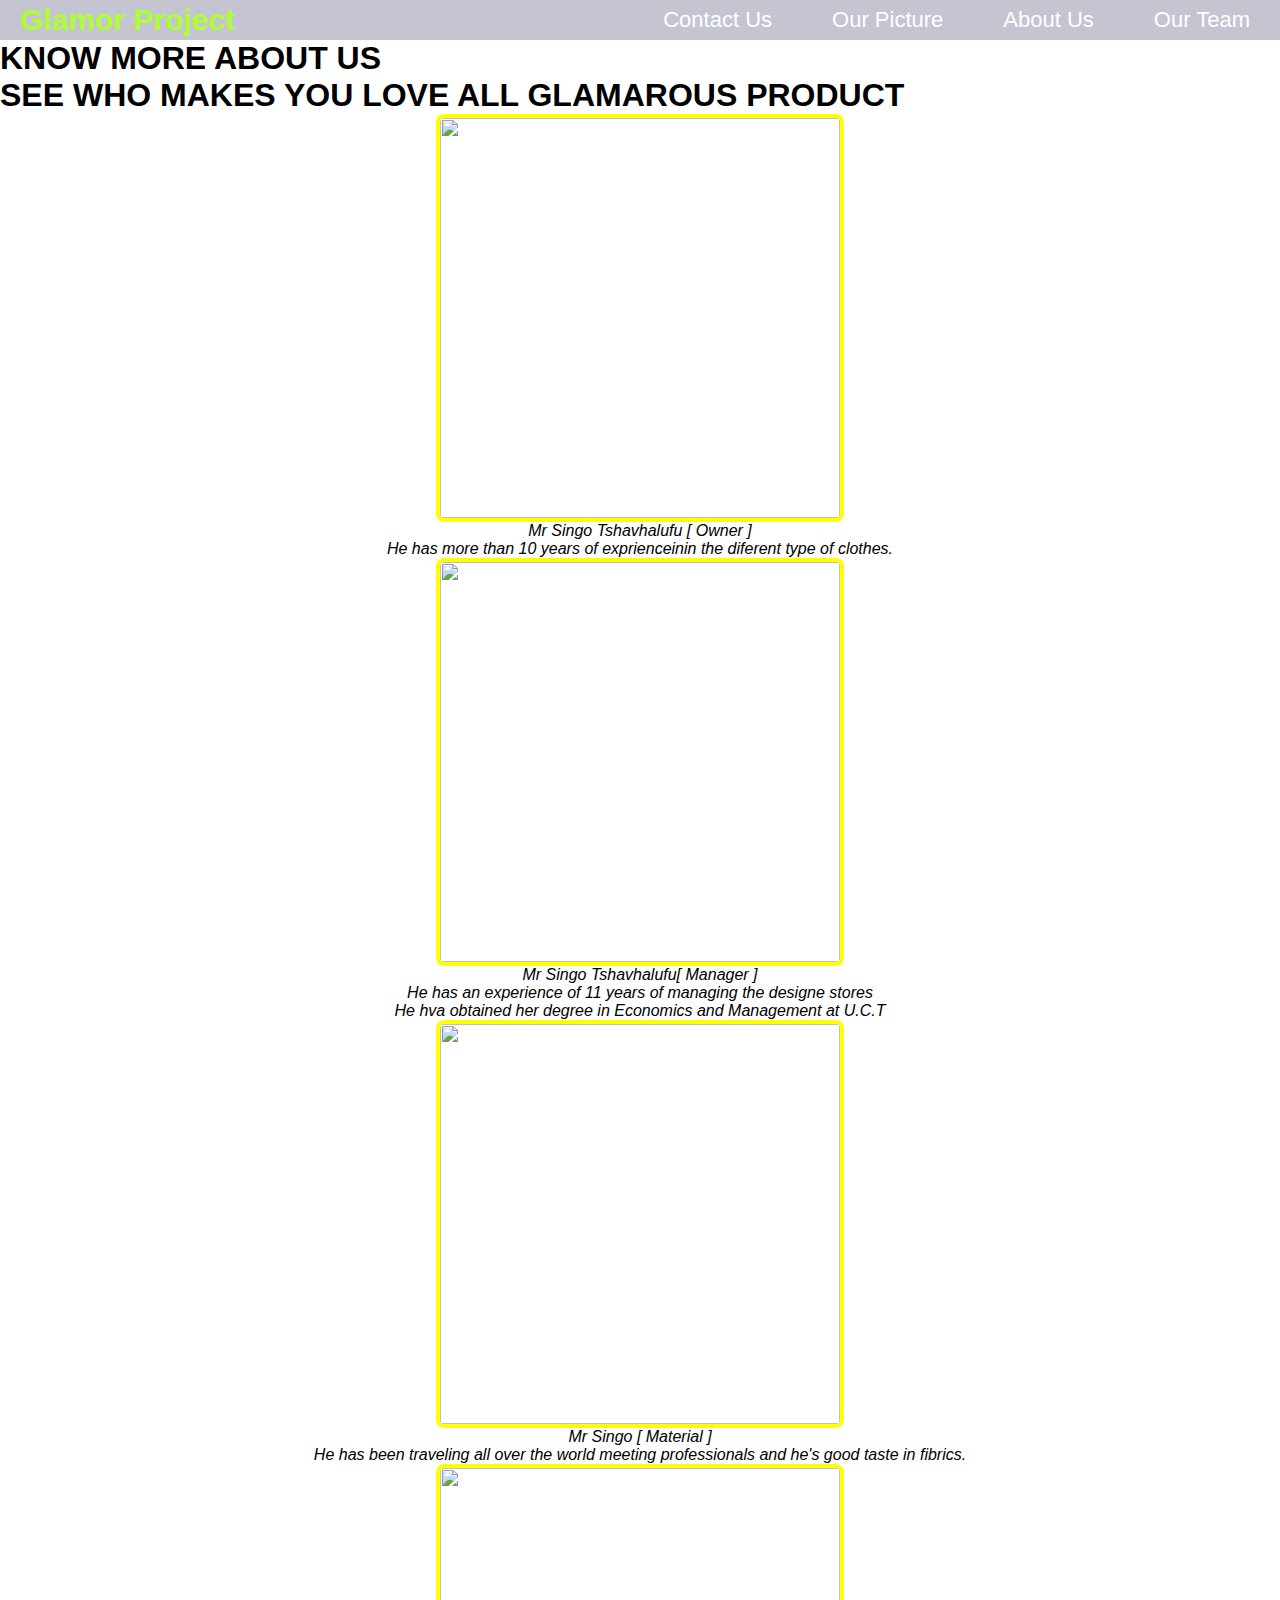
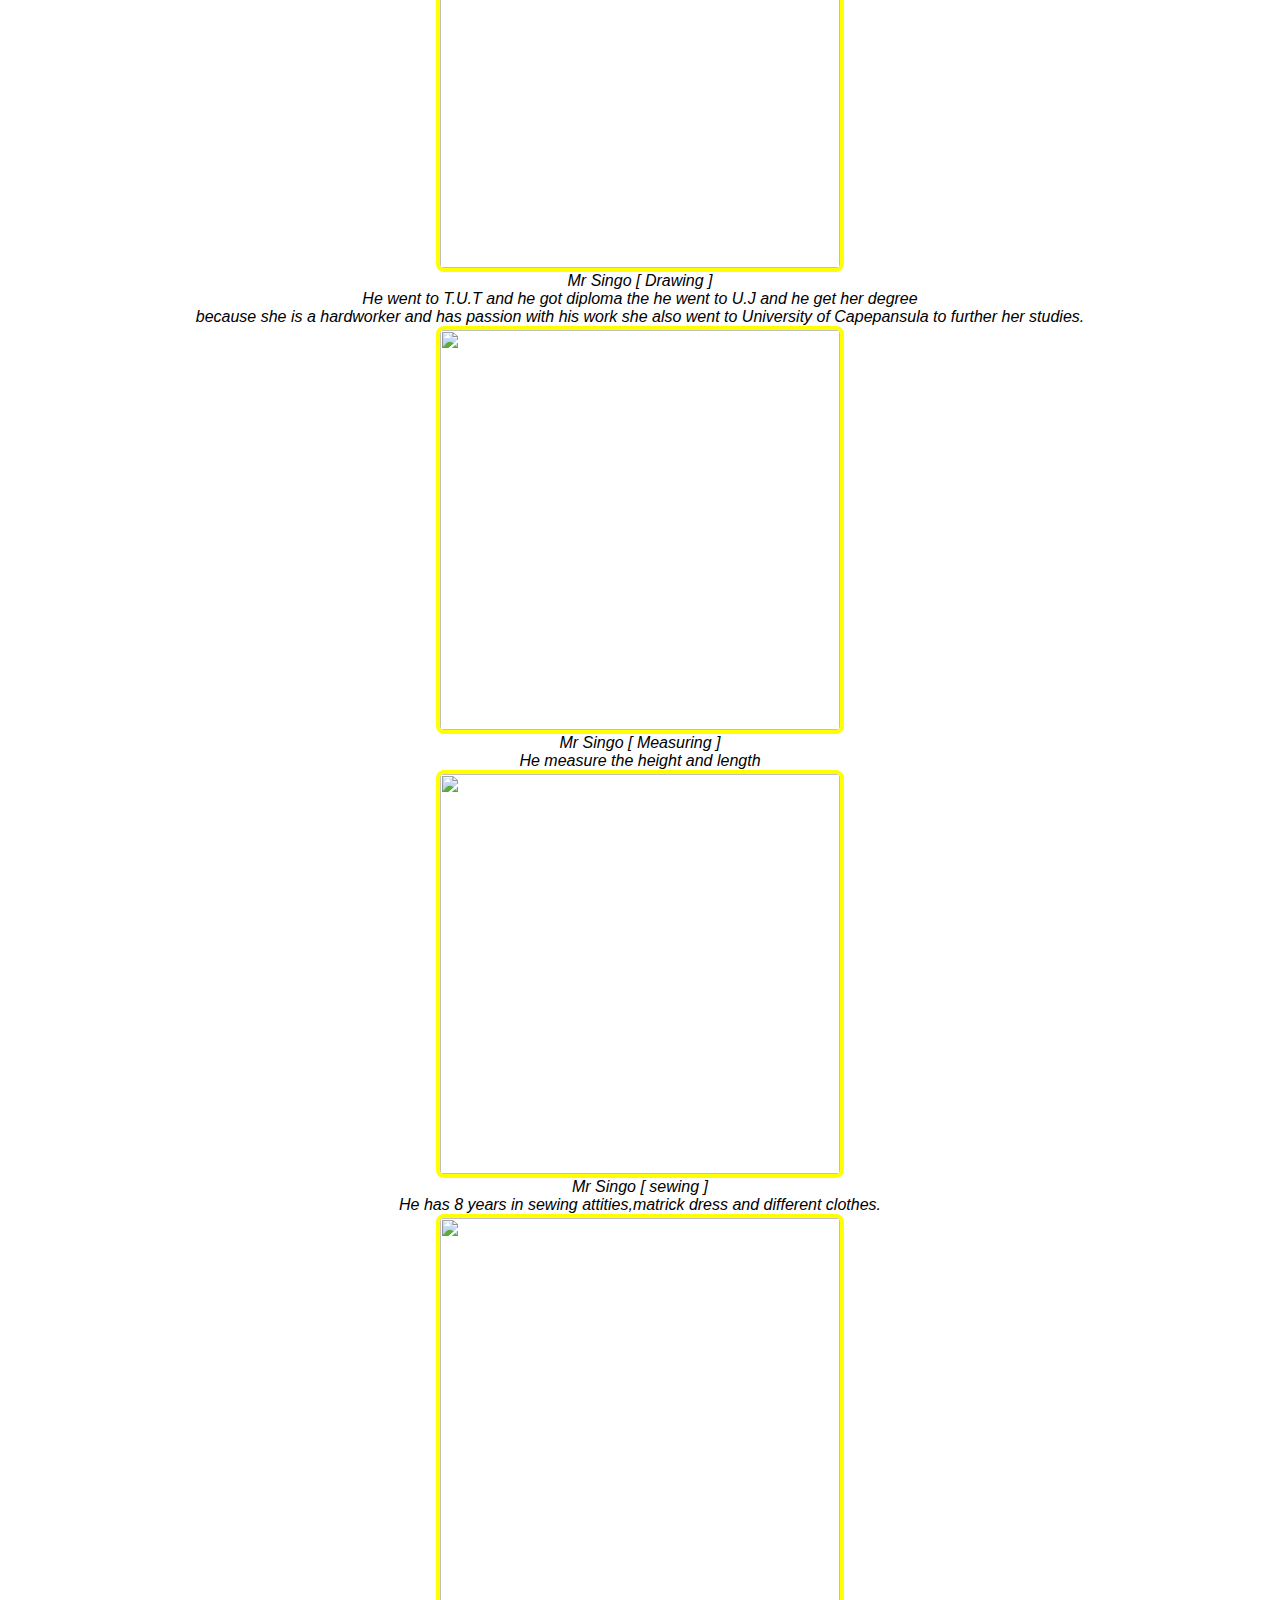
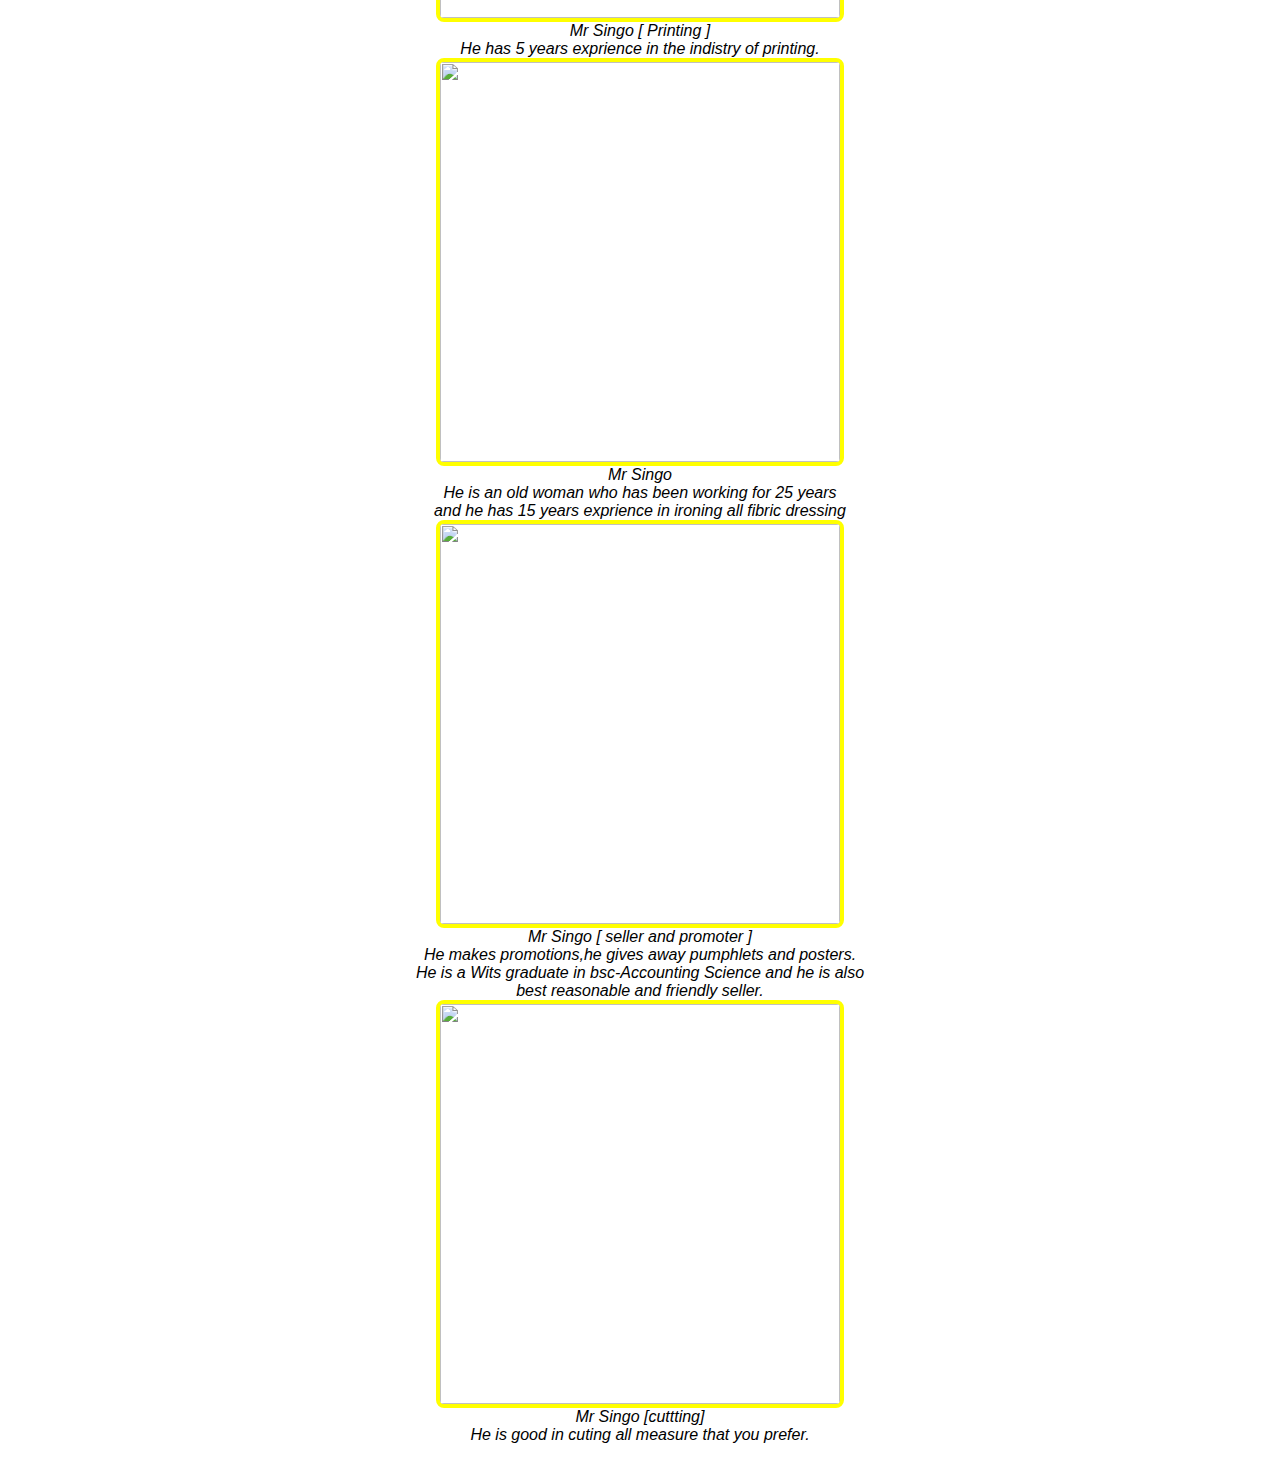
==== Glamour project/Glamour project/pages/aboutus.html @ 8fd977f9 "new features" ====
<!DOCTYPE html>
<html>
  <head>
    <title>detailaboutus</title>
    <link href="../style.css" rel="stylesheet" type="text/css" />
  </head>

  <div class="nav">
    <h2 class="logo" onclick="location.href = '../index.html'">
      Glamor Project
    </h2>
    <div class="hearder__options">
      <ul>
        <li><a href="/pages/contactdetail.html">Contact Us</a></li>
        <li><a href="/pages/ourpicture.html">Our Picture</a></li>
        <li><a href="/pages/aboutus.html">About Us</a></li>
        <li><a href="/pages/ourteam.html">Our Team</a></li>
      </ul>
    </div>
  </div>
  </div>

  <h1>KNOW MORE ABOUT US</h1>
  <h1>SEE WHO MAKES YOU LOVE ALL GLAMAROUS PRODUCT</h1>
  <body>
    <div class="product">
      <img class="m" src="singoT.JPG" width="400" height="400" />
      <p>Mr Singo Tshavhalufu [ Owner ]</p>
      <p>
        He has more than 10 years of exprienceinin the diferent type of clothes.
      </p>

      <img class="m" src="singoT.JPG" width="400" height="400" />
      <p>Mr Singo Tshavhalufu[ Manager ]</p>
      <p>He has an experience of 11 years of managing the designe stores</p>
      <p>He hva obtained her degree in Economics and Management at U.C.T</p>
      <img class="m" src="singoT.JPG" width="400" height="400" />

      <p>Mr Singo [ Material ]</p>
      <p>
        He has been traveling all over the world meeting professionals and he's
        good taste in fibrics.
      </p>

      <img class="m" src="singoT.JPG" width="400" height="400" />

      <p>Mr Singo [ Drawing ]</p>
      <p>
        He went to T.U.T and he got diploma the he went to U.J and he get her
        degree
      </p>
      <p>
        because she is a hardworker and has passion with his work she also went
        to University of Capepansula to further her studies.
      </p>

      <img class="m" src="singoT.JPG" width="400" height="400" />

      <p>Mr Singo [ Measuring ]</p>
      <p>He measure the height and length</p>

      <img class="m" src="singoT.JPG" width="400" height="400" />

      <p>Mr Singo [ sewing ]</p>
      <p>
        He has 8 years in sewing attities,matrick dress and different clothes.
      </p>

      <img class="m" src="singoT.JPG" width="400" height="400" />

      <p>Mr Singo [ Printing ]</p>
      <p>He has 5 years exprience in the indistry of printing.</p>

      <img class="m" src="singoT.JPG" width="400" height="400" />

      <p>Mr Singo</p>
      <p>He is an old woman who has been working for 25 years</p>
      <p>and he has 15 years exprience in ironing all fibric dressing</p>

      <img class="m" src="singoT.JPG" width="400" height="400" />

      <p>Mr Singo [ seller and promoter ]</p>
      <p>He makes promotions,he gives away pumphlets and posters.</p>
      <p>He is a Wits graduate in bsc-Accounting Science and he is also</p>
      <p>best reasonable and friendly seller.</p>

      <img class="m" src="singoT.JPG" width="400" height="400" />

      <p>Mr Singo [cuttting]</p>
      <p>He is good in cuting all measure that you prefer.</p>
    </div>
  </body>
</html>
---- Glamour project/Glamour project/style.css ----
* {
  margin: 0;
  padding: 0;
}
body {
  font-family: "Verdana", sans-serif;
  background: linear-gradient(to top, rgb(0, 0, 0.5, 0.8), rgb(0, 0, 0.5, 0.8));
  background-image: url(images/glamorLogo.png);
  opacity: 1;
  background-size: cover;
  background-repeat: no-repeat;
}

.nav {
  display: flex;
  align-items: center;
  height: 40px;
  background-color: rgb(140, 140, 163, 0.5);
}
.logo {
  color: greenyellow;
  padding: 10px;
  padding-left: 20px;
  font-size: 30px;
  font-family: Arial;
}
.hearder__options {
  position: absolute;
  float: left;
  right: 0;
  justify-content: flex-end;
  align-content: space-between;
}
ul {
  list-style-type: none;
  float: left;
  display: flex;
  justify-content: center;
  align-items: center;
  margin: 0;
  padding: 0;
  text-align: center;
}
ul li {
  display: inline;
  margin-left: 30px;
  margin-right: 30px;
}
ul li a {
  text-decoration: none;
  color: white;
  font-size: 22px;
  font-family: sans-serif;
}
ul li a:hover {
  color: yellow;
}

.welcome__page {
  display: flex;
  margin-top: 10px;
  justify-content: space-evenly;
  height: 550px;
}
.company__intro {
  background-color: blue;
}
.sign__register {
  background-color: pink;
  position: relative;
  width: 320px;
  float: left;
}

.heading__titles {
  padding-top: 25px;
  align-items: center;
  display: flex;
  flex-direction: column;
  justify-content: center;
}

.branches__location {
  position: relative;
  align-items: center;
  display: flex;
  flex-direction: column;
  justify-items: center;
  justify-content: space-evenly;
  padding-bottom: 25px;
}

.company__motivation {
  padding-top: 65px;
  padding-bottom: 65px;
}

/* h1 {
  color: pink;
  text-align: center;
} */
/* h2 {
  color: yellow;
  font-style: italic;
  text-align: center;
} */
/* h3 {
  color: blue;
  text-align: center;
  font-size: bold;
}
h4 {
  color: red;
  text-align: center;
  font-size: bold;
}
h5 {
  color: green;
  text-align: center;
} */

img {
  border: 4px solid yellow;
  border-radius: 8px;
}
.product {
  display: block;
  margin-left: auto;
  margin-right: auto;
  text-align: center;
  margin-bottom: 0.5cm;
}
p {
  font-style: italic;
  text-align: center;
}
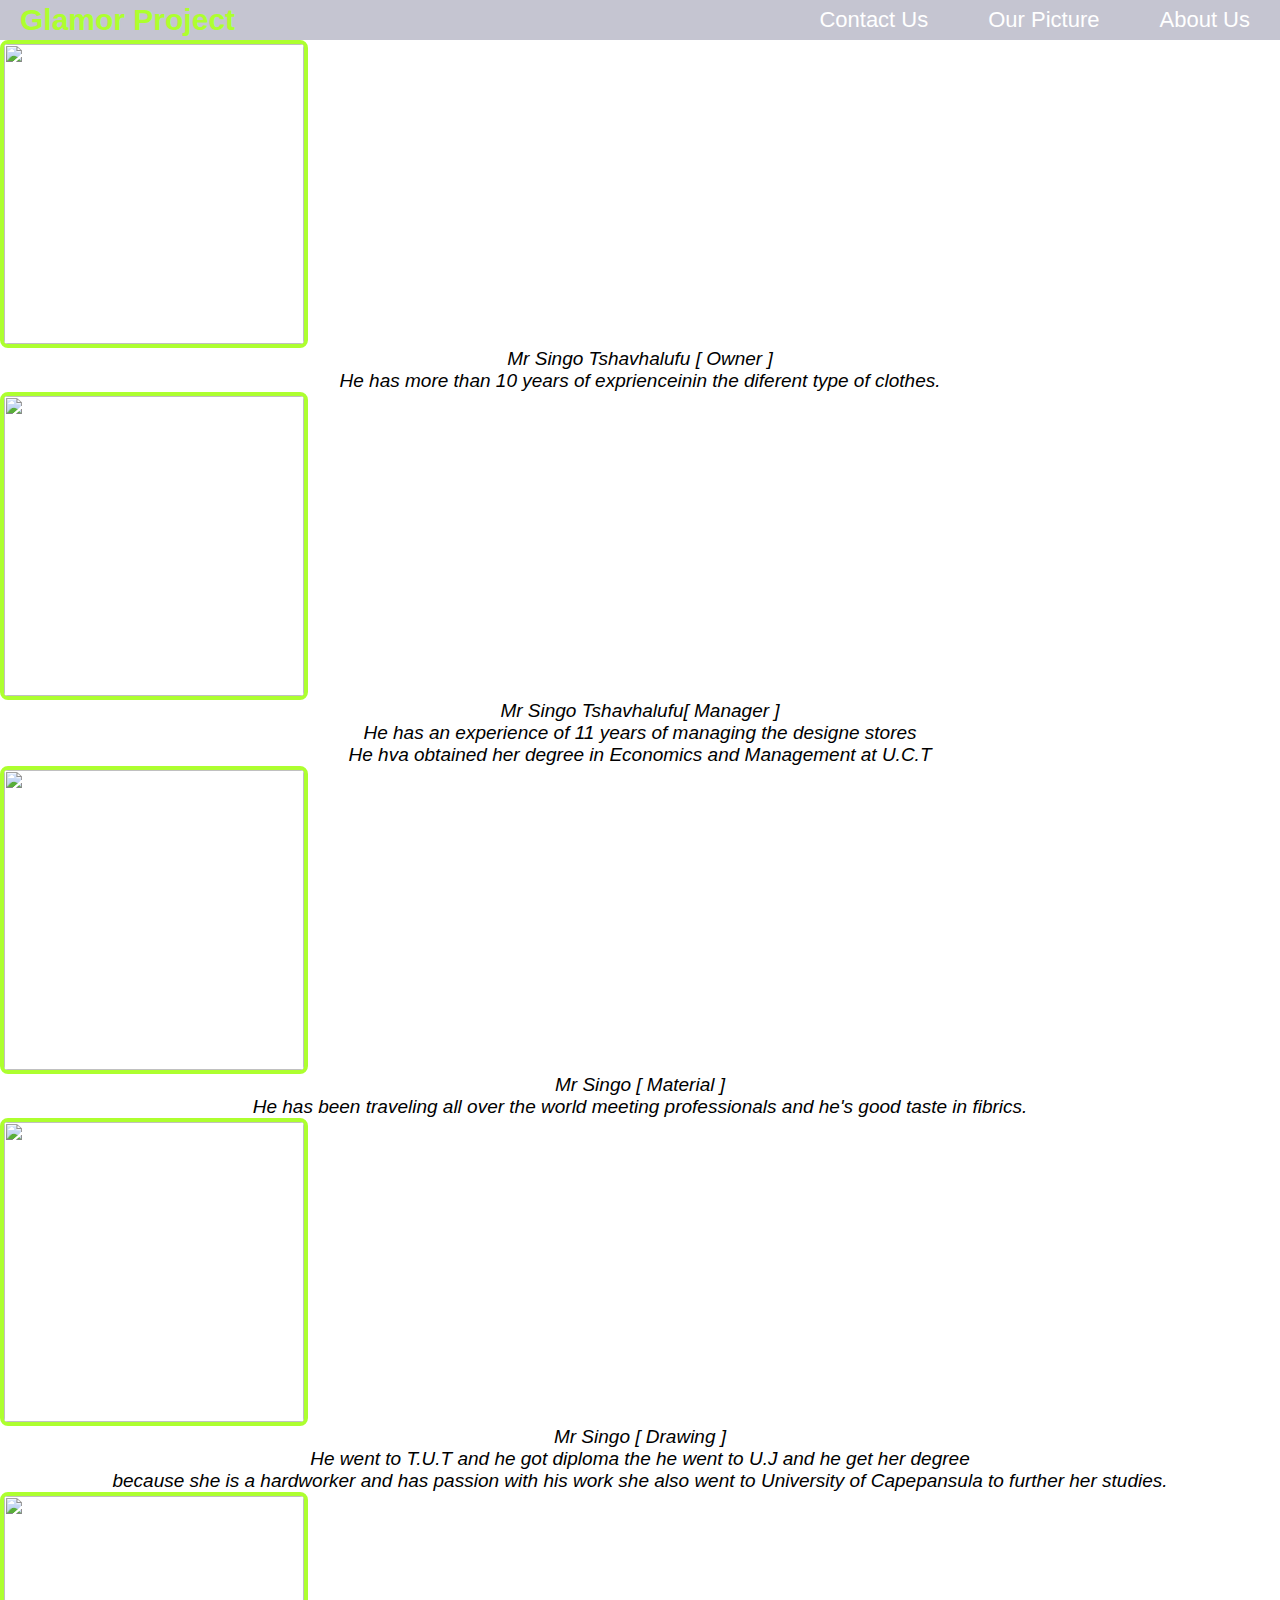
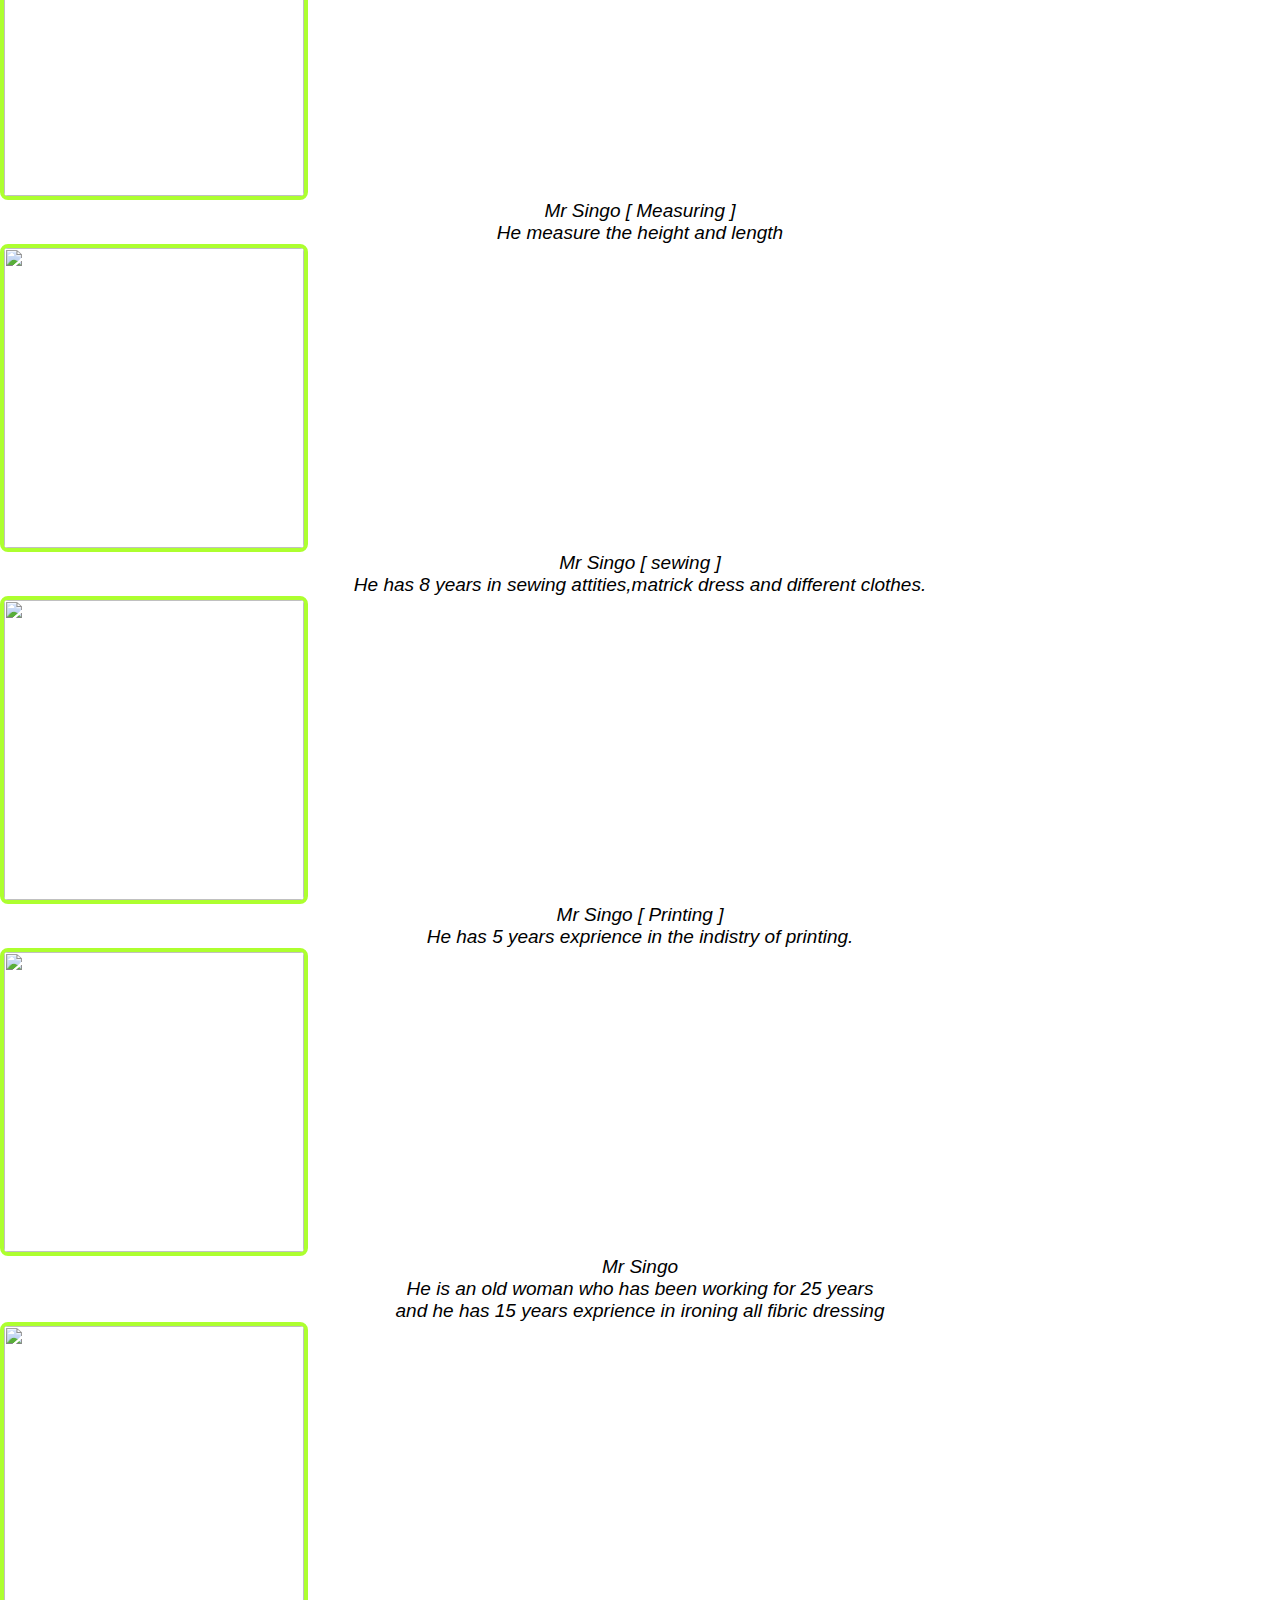
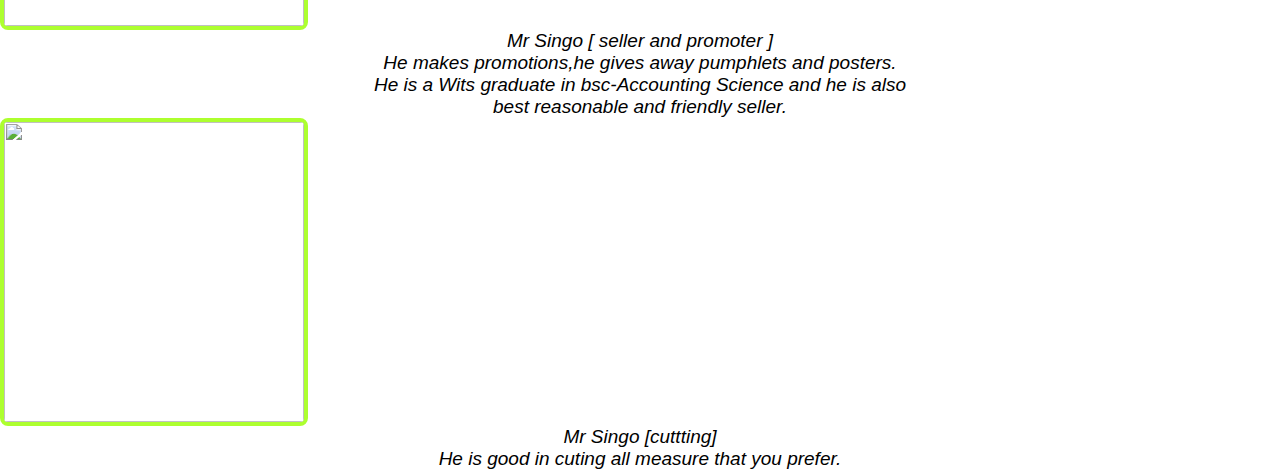
==== commit f984a4ea: "new features" ====
--- a/Glamour project/Glamour project/pages/aboutus.html
+++ b/Glamour project/Glamour project/pages/aboutus.html
@@ -3,6 +3,7 @@
   <head>
     <title>detailaboutus</title>
     <link href="../style.css" rel="stylesheet" type="text/css" />
+    <link href="/styles/aboutusstyle.css" rel="stylesheet" type="text/css" />
   </head>
 
   <div class="nav">
@@ -14,80 +15,147 @@
         <li><a href="/pages/contactdetail.html">Contact Us</a></li>
         <li><a href="/pages/ourpicture.html">Our Picture</a></li>
         <li><a href="/pages/aboutus.html">About Us</a></li>
-        <li><a href="/pages/ourteam.html">Our Team</a></li>
       </ul>
     </div>
   </div>
-  </div>
+  <!-- <h1>KNOW MORE ABOUT US</h1>
+  <h1>SEE WHO MAKES YOU LOVE ALL GLAMAROUS PRODUCT</h1> -->
+  <body>
+    <div class="aboutus__class">
+      <div class="person__details">
+        <img
+          class="images"
+          src="/images/glamorLogo.png"
+          width="300"
+          height="300"
+        />
+        <p>Mr Singo Tshavhalufu [ Owner ]</p>
+        <p>
+          He has more than 10 years of exprienceinin the diferent type of
+          clothes.
+        </p>
+      </div>
 
-  <h1>KNOW MORE ABOUT US</h1>
-  <h1>SEE WHO MAKES YOU LOVE ALL GLAMAROUS PRODUCT</h1>
-  <body>
-    <div class="product">
-      <img class="m" src="singoT.JPG" width="400" height="400" />
-      <p>Mr Singo Tshavhalufu [ Owner ]</p>
-      <p>
-        He has more than 10 years of exprienceinin the diferent type of clothes.
-      </p>
+      <div class="person__details">
+        <img
+          class="images"
+          src="/images/glamorLogo.png"
+          width="300"
+          height="300"
+        />
+        <p>Mr Singo Tshavhalufu[ Manager ]</p>
+        <p>He has an experience of 11 years of managing the designe stores</p>
+        <p>He hva obtained her degree in Economics and Management at U.C.T</p>
+      </div>
 
-      <img class="m" src="singoT.JPG" width="400" height="400" />
-      <p>Mr Singo Tshavhalufu[ Manager ]</p>
-      <p>He has an experience of 11 years of managing the designe stores</p>
-      <p>He hva obtained her degree in Economics and Management at U.C.T</p>
-      <img class="m" src="singoT.JPG" width="400" height="400" />
+      <div class="person__details">
+        <img
+          class="images"
+          src="/images/glamorLogo.png"
+          width="300"
+          height="300"
+        />
 
-      <p>Mr Singo [ Material ]</p>
-      <p>
-        He has been traveling all over the world meeting professionals and he's
-        good taste in fibrics.
-      </p>
+        <p>Mr Singo [ Material ]</p>
+        <p>
+          He has been traveling all over the world meeting professionals and
+          he's good taste in fibrics.
+        </p>
+      </div>
 
-      <img class="m" src="singoT.JPG" width="400" height="400" />
+      <div class="person__details">
+        <img
+          class="images"
+          src="/images/glamorLogo.png"
+          width="300"
+          height="300"
+        />
 
-      <p>Mr Singo [ Drawing ]</p>
-      <p>
-        He went to T.U.T and he got diploma the he went to U.J and he get her
-        degree
-      </p>
-      <p>
-        because she is a hardworker and has passion with his work she also went
-        to University of Capepansula to further her studies.
-      </p>
+        <p>Mr Singo [ Drawing ]</p>
+        <p>
+          He went to T.U.T and he got diploma the he went to U.J and he get her
+          degree
+        </p>
+        <p>
+          because she is a hardworker and has passion with his work she also
+          went to University of Capepansula to further her studies.
+        </p>
+      </div>
 
-      <img class="m" src="singoT.JPG" width="400" height="400" />
+      <div class="person__details">
+        <img
+          class="images"
+          src="/images/glamorLogo.png"
+          width="300"
+          height="300"
+        />
 
-      <p>Mr Singo [ Measuring ]</p>
-      <p>He measure the height and length</p>
+        <p>Mr Singo [ Measuring ]</p>
+        <p>He measure the height and length</p>
+      </div>
 
-      <img class="m" src="singoT.JPG" width="400" height="400" />
+      <div class="person__details">
+        <img
+          class="images"
+          src="/images/glamorLogo.png"
+          width="300"
+          height="300"
+        />
 
-      <p>Mr Singo [ sewing ]</p>
-      <p>
-        He has 8 years in sewing attities,matrick dress and different clothes.
-      </p>
+        <p>Mr Singo [ sewing ]</p>
+        <p>
+          He has 8 years in sewing attities,matrick dress and different clothes.
+        </p>
+      </div>
 
-      <img class="m" src="singoT.JPG" width="400" height="400" />
+      <div class="person__details">
+        <img
+          class="images"
+          src="/images/glamorLogo.png"
+          width="300"
+          height="300"
+        />
 
-      <p>Mr Singo [ Printing ]</p>
-      <p>He has 5 years exprience in the indistry of printing.</p>
+        <p>Mr Singo [ Printing ]</p>
+        <p>He has 5 years exprience in the indistry of printing.</p>
+      </div>
 
-      <img class="m" src="singoT.JPG" width="400" height="400" />
+      <div class="person__details">
+        <img
+          class="images"
+          src="/images/glamorLogo.png"
+          width="300"
+          height="300"
+        />
 
-      <p>Mr Singo</p>
-      <p>He is an old woman who has been working for 25 years</p>
-      <p>and he has 15 years exprience in ironing all fibric dressing</p>
+        <p>Mr Singo</p>
+        <p>He is an old woman who has been working for 25 years</p>
+        <p>and he has 15 years exprience in ironing all fibric dressing</p>
+      </div>
 
-      <img class="m" src="singoT.JPG" width="400" height="400" />
+      <div class="person__details">
+        <img
+          class="images"
+          src="/images/glamorLogo.png"
+          width="300"
+          height="300"
+        />
+        <p>Mr Singo [ seller and promoter ]</p>
+        <p>He makes promotions,he gives away pumphlets and posters.</p>
+        <p>He is a Wits graduate in bsc-Accounting Science and he is also</p>
+        <p>best reasonable and friendly seller.</p>
+      </div>
 
-      <p>Mr Singo [ seller and promoter ]</p>
-      <p>He makes promotions,he gives away pumphlets and posters.</p>
-      <p>He is a Wits graduate in bsc-Accounting Science and he is also</p>
-      <p>best reasonable and friendly seller.</p>
-
-      <img class="m" src="singoT.JPG" width="400" height="400" />
-
-      <p>Mr Singo [cuttting]</p>
-      <p>He is good in cuting all measure that you prefer.</p>
+      <div class="person__details">
+        <img
+          class="images"
+          src="/images/glamorLogo.png"
+          width="300"
+          height="300"
+        />
+        <p>Mr Singo [cuttting]</p>
+        <p>He is good in cuting all measure that you prefer.</p>
+      </div>
     </div>
   </body>
 </html>
--- a/Glamour project/Glamour project/style.css
+++ b/Glamour project/Glamour project/style.css
@@ -2,6 +2,15 @@
   margin: 0;
   padding: 0;
 }
+
+::-webkit-scrollbar {
+  display: none;
+}
+/* body,
+html {
+  height: 100%;
+  background-repeat: repeat-x;
+} */
 body {
   font-family: "Verdana", sans-serif;
   background: linear-gradient(to top, rgb(0, 0, 0.5, 0.8), rgb(0, 0, 0.5, 0.8));
@@ -63,21 +72,24 @@
   height: 550px;
 }
 .company__intro {
-  background-color: blue;
-}
-.sign__register {
-  background-color: pink;
-  position: relative;
-  width: 320px;
-  float: left;
+  background: linear-gradient(
+    to right,
+    rgba(36, 42, 164, 0.5),
+    rgb(248, 248, 248, 0.6)
+  );
 }
 
 .heading__titles {
-  padding-top: 25px;
+  padding-top: 20px;
   align-items: center;
   display: flex;
   flex-direction: column;
   justify-content: center;
+}
+
+.company__motivation {
+  padding-top: 50px;
+  padding-bottom: 50px;
 }
 
 .branches__location {
@@ -87,12 +99,41 @@
   flex-direction: column;
   justify-items: center;
   justify-content: space-evenly;
-  padding-bottom: 25px;
 }
 
-.company__motivation {
-  padding-top: 65px;
-  padding-bottom: 65px;
+.sign__register {
+  background-color: pink;
+  background: linear-gradient(
+    to left,
+    rgba(36, 42, 164, 0.5),
+    rgb(255, 192, 203, 0.6)
+  );
+  position: relative;
+  width: 320px;
+  float: left;
+  display: flex;
+  align-items: center;
+  justify-content: center;
+}
+
+.email {
+  margin-bottom: 30px;
+  height: 20px;
+}
+.password {
+  margin-bottom: 30px;
+  height: 20px;
+}
+.singin__button {
+  margin-top: 50px;
+  height: 40px;
+  width: 180px;
+  color: #000;
+}
+
+* p {
+  font-size: 19px;
+  font-family: Arial, Helvetica, sans-serif;
 }
 
 /* h1 {
@@ -120,15 +161,17 @@
 } */
 
 img {
-  border: 4px solid yellow;
+  border: 4px solid greenyellow;
   border-radius: 8px;
 }
 .product {
   display: block;
+  margin: auto;
   margin-left: auto;
   margin-right: auto;
   text-align: center;
-  margin-bottom: 0.5cm;
+  margin-bottom: auto;
+  margin-top: auto;
 }
 p {
   font-style: italic;
